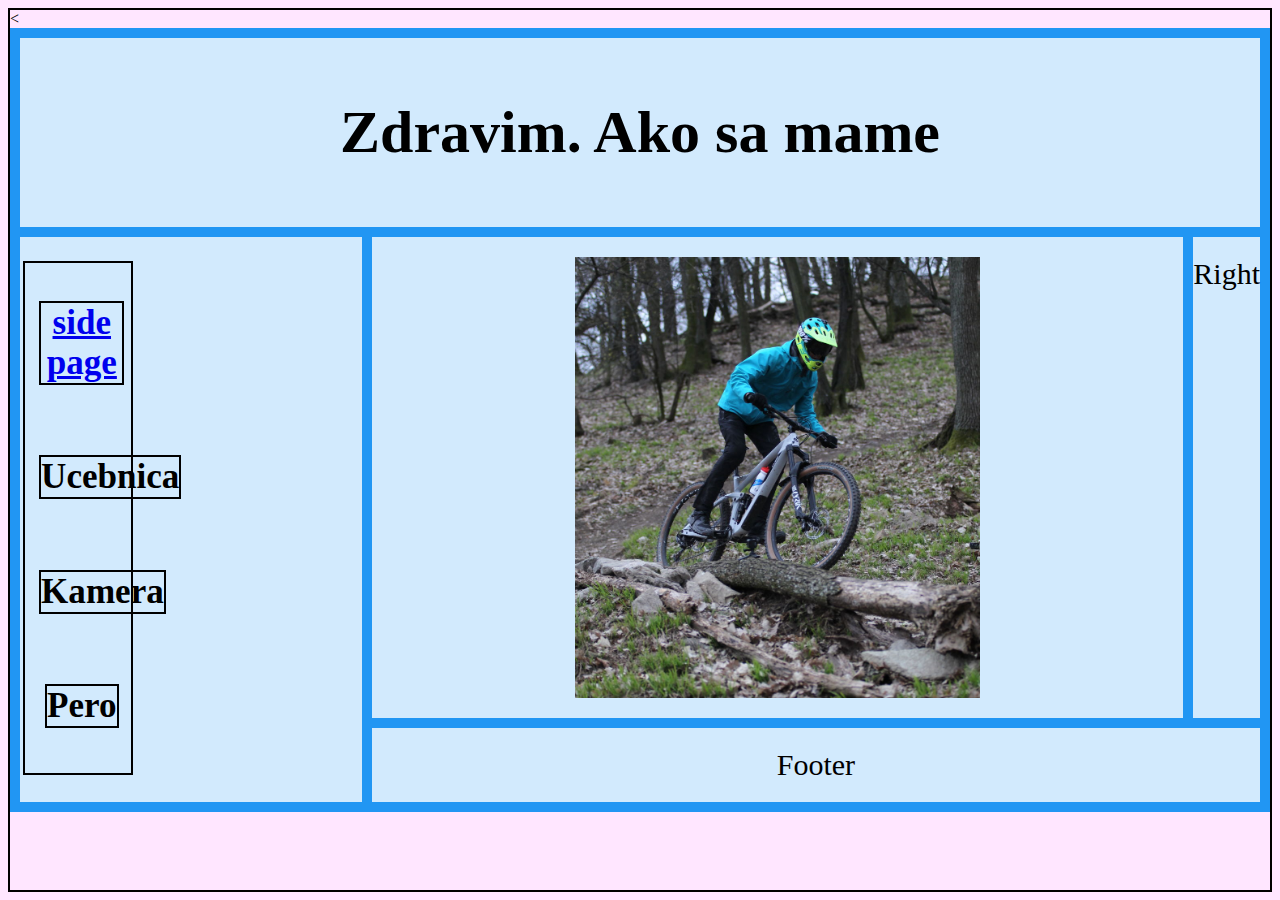
==== index.html @ c83f85a8 "Rename stranka.html to index.html" ====
<html>
<head>
<link href="main.css" rel="stylesheet" type="text/css">
<title>
  Moje zaujmy
  </title>

  </head>
  <body>
<!-- Control the column width, and how they should appear on different devices -->
<<div class="grid-container">
    <div class="item1"><h1>Zdravim. Ako sa mame</h1></div>
    <div class="item2">
      <div id="zoznam">
      <h3 class = "Menu"><a href="side page.html">side page</a></h3>
      <h3 class = "Menu">Ucebnica</h3>
      <h3 class = "Menu">Kamera</h3>
      <h3 class = "Menu">Pero</h3>
    </div>
  </div>
    <div class="item3"><img src="strankafoto1.JPG" alt="strankafoto1" width=50%></div>
    <div class="item4">Right</div>
    <div class="item5">Footer</div>
  </div>
















    </body>























</html>
---- main.css ----
/* CSS Document */
body {
border:2px solid black;
background-color: rgb(255, 230, 255);
 }
.Tabulka1 {
border:2px solid black;
}
#Latinskytext{
border:2px solid black;
color:black;
}
#zoznam {
border:2px solid black;
margin:1%;
padding:1% 2% 3% 4%;
width:25%;
}
.Menu {
display: inline-block;
border:2px solid black;
}
.item1 { grid-area: header; }
.item2 { grid-area: menu; }
.item3 { grid-area: main; }
.item4 { grid-area: right; }
.item5 { grid-area: footer; }
.grid-container {
  display: grid;
  grid-template-areas:
    'header header header header header header'
    'menu main main main main right'
    'menu footer footer footer footer footer';
  grid-gap: 10px;
  background-color: #2196F3;
  padding: 10px;
}
.grid-container > div {
  background-color: rgba(255, 255, 255, 0.8);
  text-align: center;
  padding: 20px 0;
  font-size: 30px;
}
#Logo {
margin:20px 20px 20px 20px
}
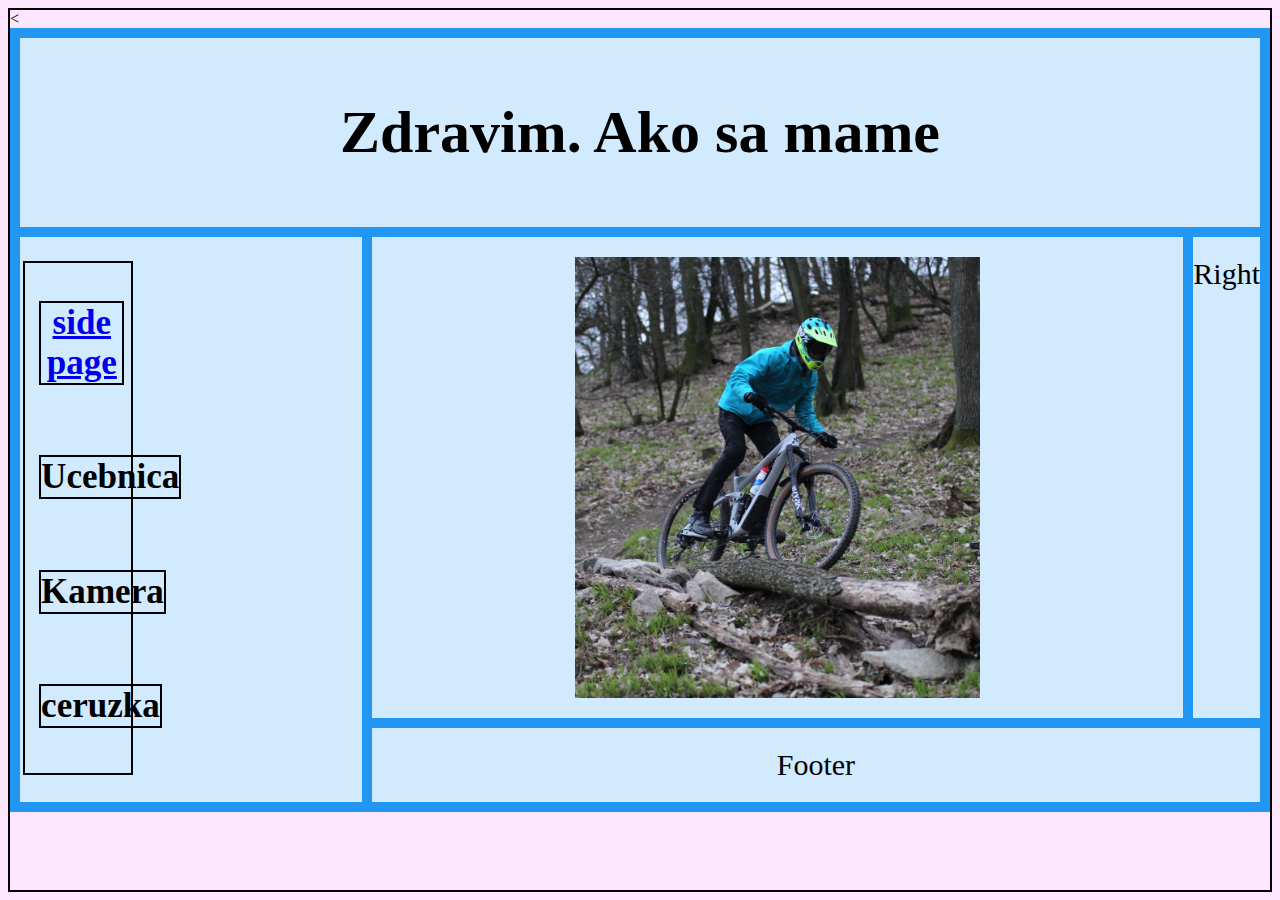
==== commit 0e5f227a: "Update index.html" ====
--- a/index.html
+++ b/index.html
@@ -15,7 +15,7 @@
       <h3 class = "Menu"><a href="side page.html">side page</a></h3>
       <h3 class = "Menu">Ucebnica</h3>
       <h3 class = "Menu">Kamera</h3>
-      <h3 class = "Menu">Pero</h3>
+      <h3 class = "Menu">ceruzka</h3>
     </div>
   </div>
     <div class="item3"><img src="strankafoto1.JPG" alt="strankafoto1" width=50%></div>
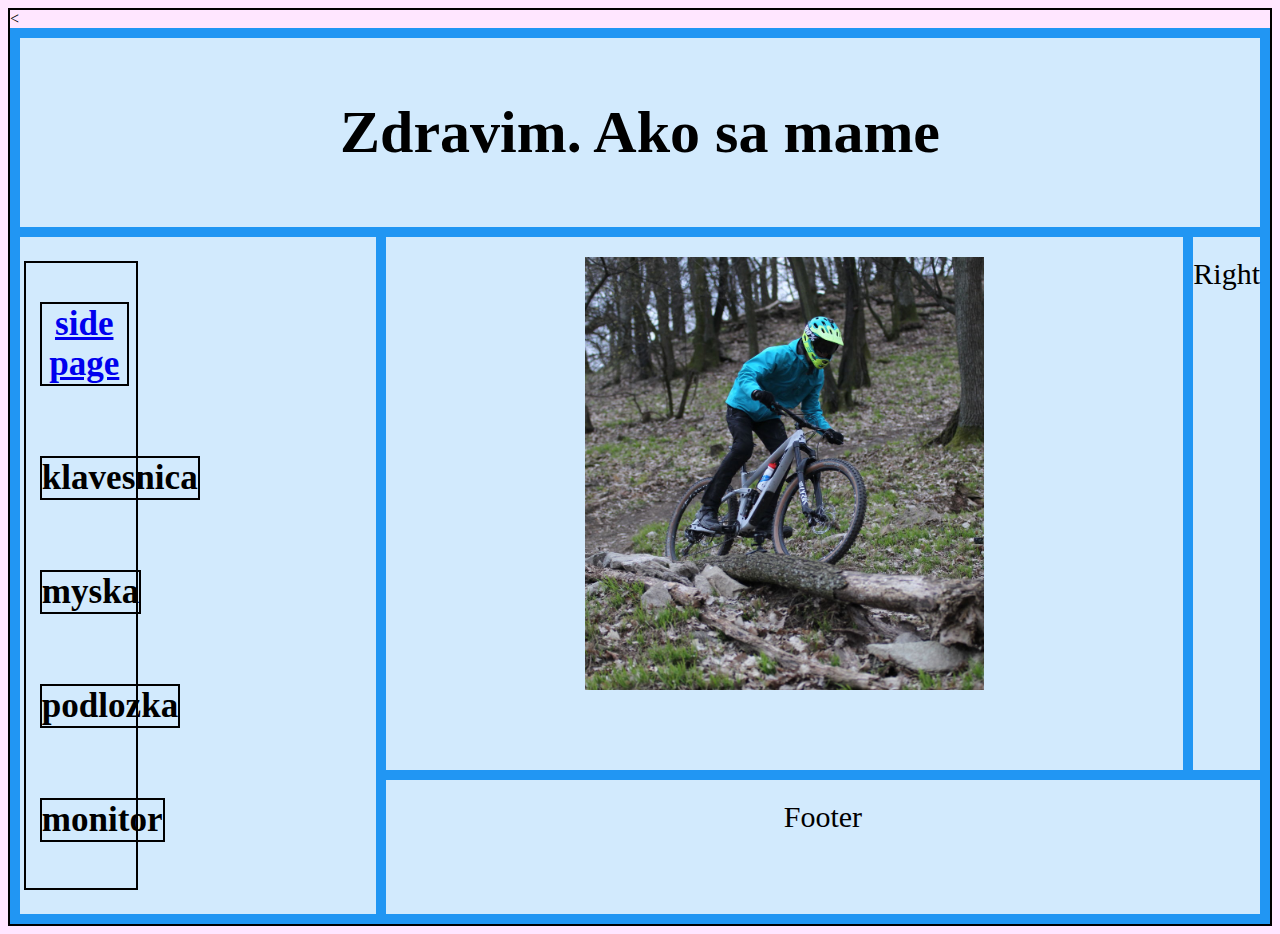
==== commit 725ecebb: "Update index.html" ====
--- a/index.html
+++ b/index.html
@@ -13,9 +13,10 @@
     <div class="item2">
       <div id="zoznam">
       <h3 class = "Menu"><a href="side page.html">side page</a></h3>
-      <h3 class = "Menu">Ucebnica</h3>
-      <h3 class = "Menu">Kamera</h3>
-      <h3 class = "Menu">ceruzka</h3>
+      <h3 class = "Menu">klavesnica</h3>
+      <h3 class = "Menu">myska</h3>
+      <h3 class = "Menu">podlozka</h3>
+      <h3 class = "Menu">monitor</h3>
     </div>
   </div>
     <div class="item3"><img src="strankafoto1.JPG" alt="strankafoto1" width=50%></div>
